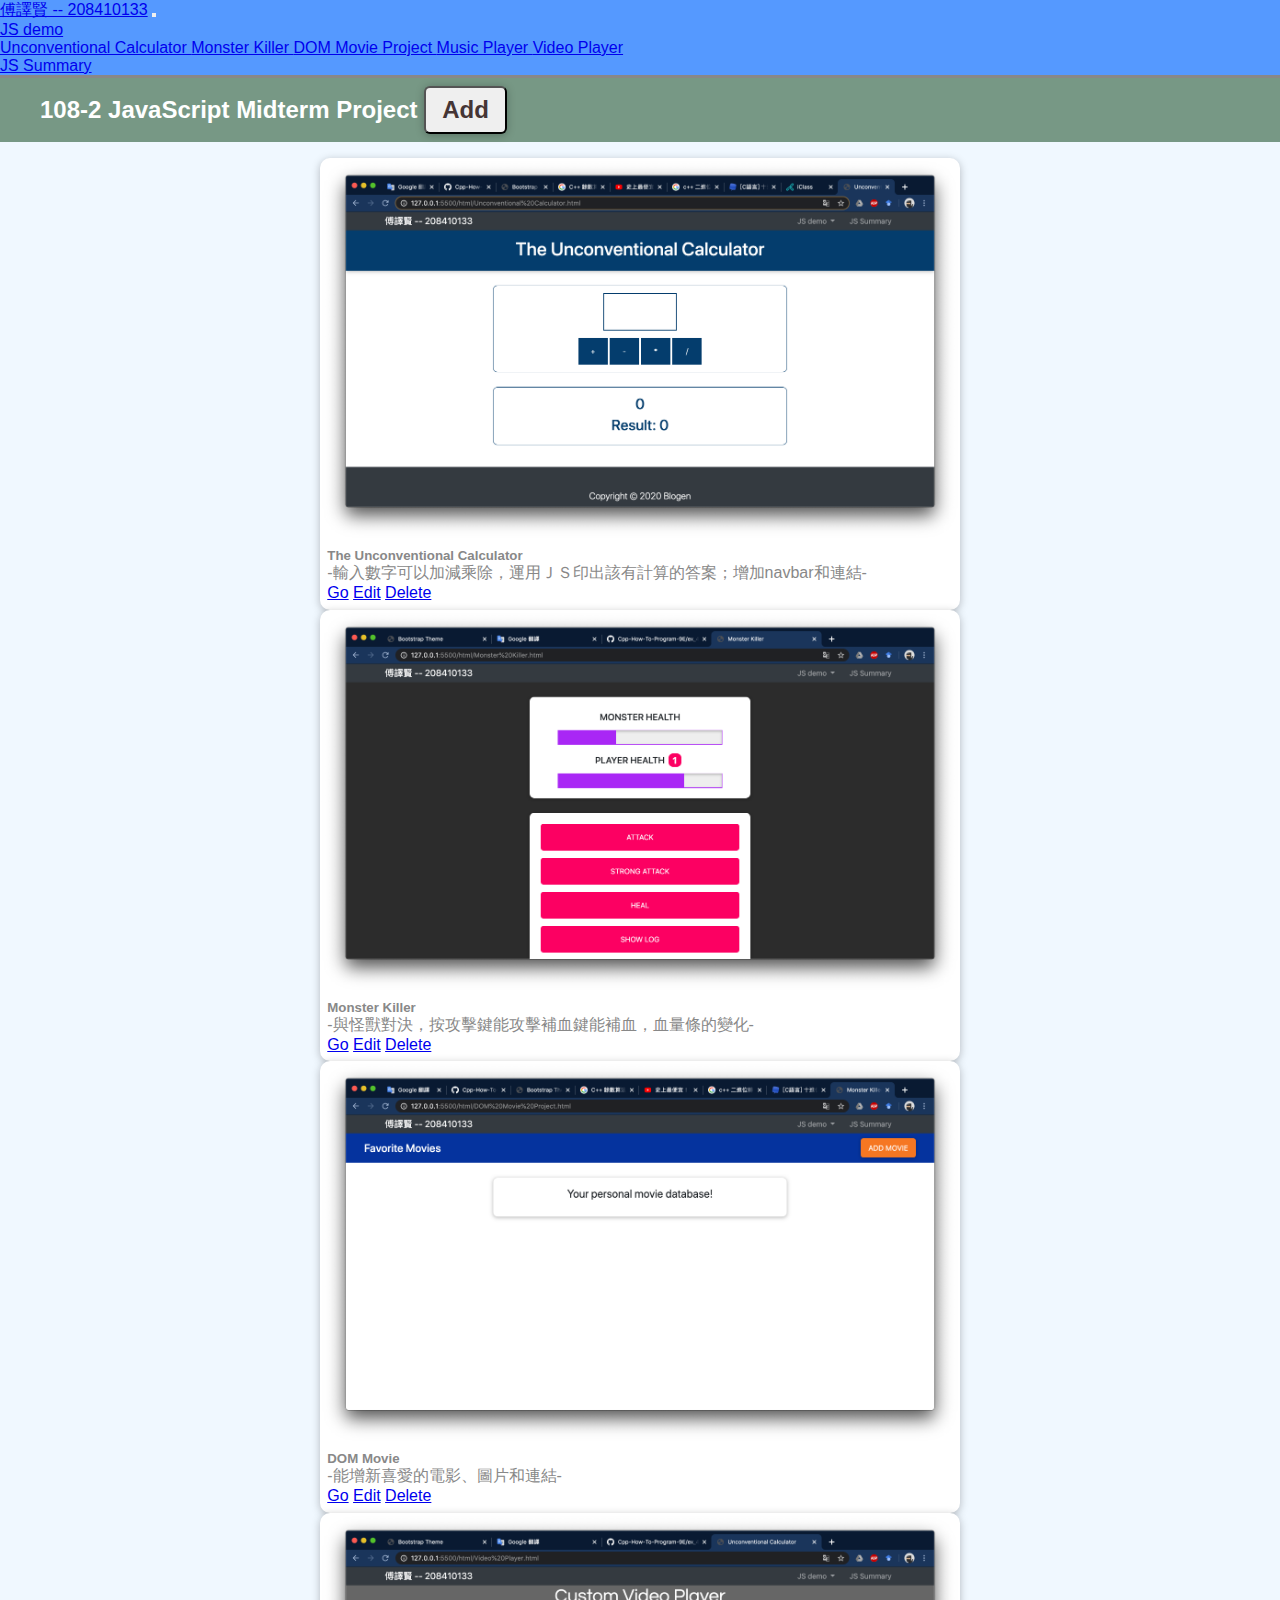
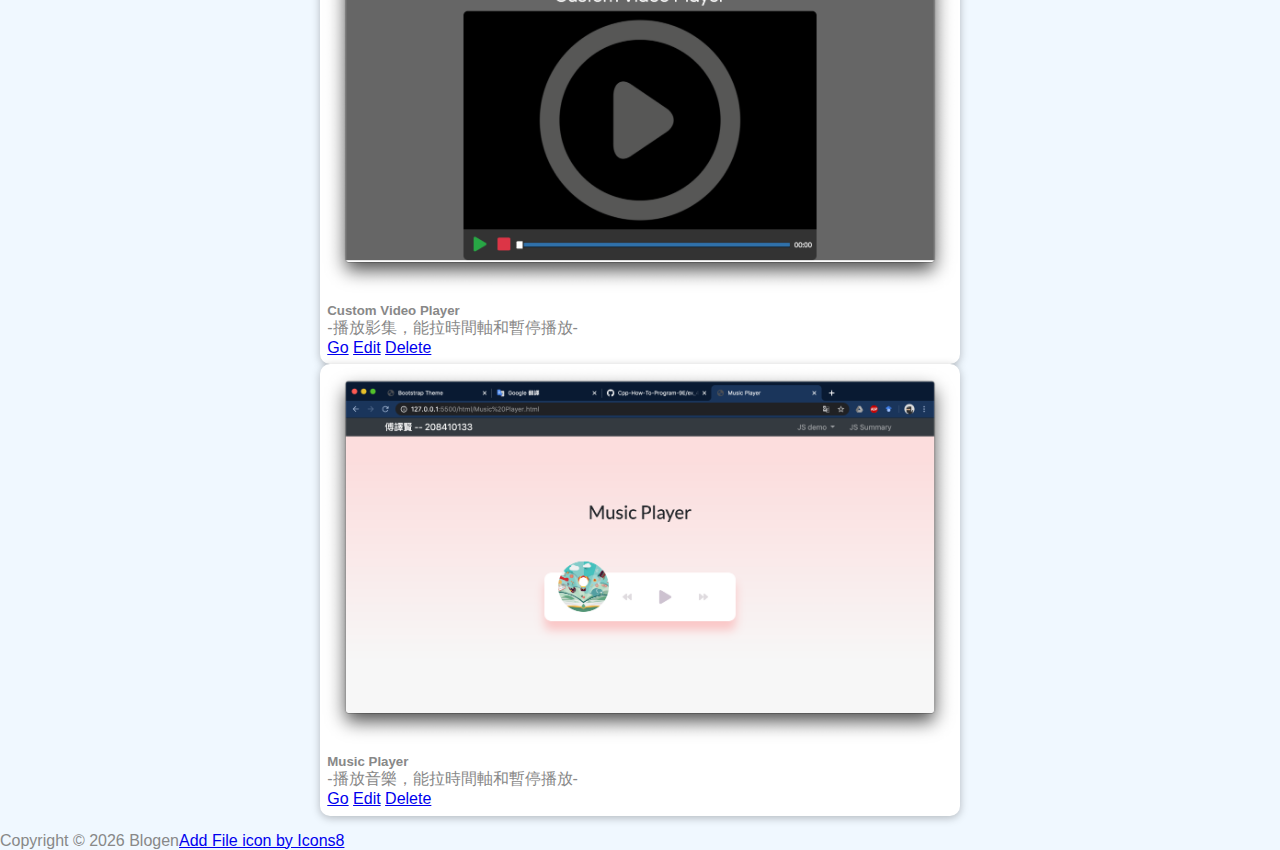
==== project/index.html @ 4c49f6ce ". q8" ====
<!DOCTYPE html>
<html lang="en">

<head>
  <meta charset="UTF-8">
  <meta name="viewport" content="width=device-width, initial-scale=1.0">
  <meta http-equiv="X-UA-Compatible" content="ie=edge">
  <link rel="stylesheet" href="https://use.fontawesome.com/releases/v5.0.13/css/all.css" integrity="sha384-DNOHZ68U8hZfKXOrtjWvjxusGo9WQnrNx2sqG0tfsghAvtVlRW3tvkXWZh58N9jp"
    crossorigin="anonymous">
  <link rel="stylesheet" href="https://stackpath.bootstrapcdn.com/bootstrap/4.1.1/css/bootstrap.min.css" integrity="sha384-WskhaSGFgHYWDcbwN70/dfYBj47jz9qbsMId/iRN3ewGhXQFZCSftd1LZCfmhktB"
    crossorigin="anonymous">
  <link rel="stylesheet" href="../project/css/style.css">
  <link rel="stylesheet" href="../project/css/app.css">

  <title>Bootstrap Theme</title>
</head>

<body>
  <section>
    <div id="backdrop"></div>
    <div class="modal card" id="add-modal">
      <div class="modal__content">
        <label for="title">ImageUrl</label>
        <input type="text" name="title" id="title" />
        <label for="image-url">Title</label>
        <input type="text" name="image-url" id="image-url" />
        <label for="title">description</label>
        <input type="text" name="title" id="title" />
        
        <label for="rating">Your Rating</label>
        <input
          type="number"
          step="1"
          max="5"
          min="1"
          name="rating"
          id="rating"
        />
        <label for="title">demoUrl</label>
        <input type="text" name="title" id="title" />
      </div>
      <div class="modal__actions">
        <button class="btn btn--passive">Cancel</button>
        <button class="btn btn--success">Add</button>
      </div>
    </div>
    <div class="modal card" id="delete-modal">
      <h2 class="modal__title">Are you sure?</h2>
      <p class="modal__content">
        Are you sure you want to delete this item? This action can't be made
        undone!
      </p>
      <div class="modal__actions">
        <button class="btn btn--passive">No (Cancel)</button>
        <button class="btn btn--danger">Yes</button>
      </div>
    </div>
</section>
  <nav class="navbar navbar-expand-sm navbar-dark bg-dark p-0">
    <div class="container">
      <a href="../project/index.html" class="navbar-brand">傅譯賢 -- 208410133</a>
      <button class="navbar-toggler" data-toggle="collapse" data-target="#navbarCollapse">
        <span class="navbar-toggler-icon"></span>
      </button>
      <div class="collapse navbar-collapse" id="navbarCollapse">


        <ul class="navbar-nav ml-auto">
          <li class="nav-item dropdown mr-3">
            <a href="#" class="nav-link dropdown-toggle" data-toggle="dropdown">
          JS demo
            </a>
            <div class="dropdown-menu">
              <a href="../project/html/Unconventional Calculator.html" class="dropdown-item">
                 Unconventional Calculator
              </a>
              <a href="../project/html/Monster Killer.html" class="dropdown-item">
                 Monster Killer
              </a>
              <a href="../project/html/DOM Movie Project.html" class="dropdown-item">
                 DOM Movie Project
              </a>
              <a href="../project/html/Music Player.html" class="dropdown-item">
                 Music Player
              </a>
              <a href="../project/html/Video Player.html" class="dropdown-item">
                 Video Player
              </a>
            </div>
          </li>
          <li class="nav-item">
            <a href="../project/index.html" class="nav-link">
              JS Summary
            </a>
          </li>
        </ul>
      </div>
    </div>
  </nav>
  <!-- HEADER -->
  <header id="main-header" class="py-2 text-white text-center">
    <div class="container">
      <div class="row justify-content-center pb-1">
        <div class="col-md-6 " >
          <h3>
            108-2 JavaScript Midterm Project 
            <button class="btn btn-danger" id="add-btn">
              Add
            </button>
          </h3>
          </div>
      </div>
    </div>
    </header>
  

  <section>
    <div class="container">
      <div class="card-columns" id="movie-list" >       
     <div class="item" >
            <div class="card text-center mb-3">
              <a href="../project/html/Unconventional Calculator.html">
              <img class="card-img-top" src="../project/img/1.png" alt="Card image cap">
            </a>
              <div class="card-body">
                <h5 class="card-title">The Unconventional Calculator</h5>
                <p class="card-text">-輸入數字可以加減乘除，運用ＪＳ印出該有計算的答案；增加navbar和連結-</p>
                <a href="../project/html/Unconventional Calculator.html" class="btn btn-outline-info">Go</a>
                <a href="#" class="btn btn-outline-success">Edit</a>
                <a href="#" class="btn btn-outline-danger">Delete</a>
            </div>
     </div>
    </div>
     <div class="item ">
          <div class="card text-center mb-3">
            <a href="../project/html/Monster Killer.html">
            <img class="card-img-top" src="../project/img/2.png" alt="Card image cap">
          </a>
            <div class="card-body">
              <h5 class="card-title">Monster Killer</h5>
              <p class="card-text">-與怪獸對決，按攻擊鍵能攻擊補血鍵能補血，血量條的變化-</p>
              <a href="../project/html/Monster Killer.html" class="btn btn-outline-info">Go</a>
              <a href="#" class="btn btn-outline-success">Edit</a>
              <a href="#" class="btn btn-outline-danger">Delete</a>
          </div>
        </div>
      </div>
      <div class="item ">
        <div class="card text-center mb-3">
          <a href="../project/html/DOM Movie Project.html">
          <img class="card-img-top" src="../project/img/3.png" alt="Card image cap">
        </a>
          <div class="card-body">
            <h5 class="card-title">DOM Movie</h5>
            <p class="card-text">-能增新喜愛的電影、圖片和連結-</p>
            <a href="../project/html/DOM Movie Project.html" class="btn btn-outline-info">Go</a>
            <a href="#" class="btn btn-outline-success">Edit</a>
            <a href="#" class="btn btn-outline-danger">Delete</a>
        </div>
      </div>
    </div>
    <div class="item ">
      <div class="card text-center mb-3">
        <a href="../project/html/Video Player.html">
        <img class="card-img-top" src="../project/img/4.png" alt="Card image cap">
      </a>
        <div class="card-body">
          <h5 class="card-title">Custom Video Player</h5>
          <p class="card-text">-播放影集，能拉時間軸和暫停播放-</p>
          <a href="../project/html/Video Player.html" class="btn btn-outline-info">Go</a>
          <a href="#" class="btn btn-outline-success">Edit</a>
          <a href="#" class="btn btn-outline-danger">Delete</a>
      </div>
    </div>
  </div>
  <div class="item ">
    <div class="card text-center mb-3">
      <a href="../project/html/Music Player.html">
      <img class="card-img-top" src="../project/img/5.png" alt="Card image cap">
    </a>
      <div class="card-body">
        <h5 class="card-title">Music Player</h5>
        <p class="card-text">-播放音樂，能拉時間軸和暫停播放-</p>
        <a href="../project/html/Music Player.html" class="btn btn-outline-info">Go</a>
        <a href="#" class="btn btn-outline-success">Edit</a>
        <a href="#" class="btn btn-outline-danger">Delete</a>
    </div>
  </div>
</div>

      
      </div>
    </div>
  
  </section>




 

  <!-- FOOTER -->
  <footer id="main-footer" class="bg-dark text-white mt-5 p-5">
    <div class="container">
      <div class="row">
        <div class="col">
          <p class="lead text-center">
            Copyright &copy;
            <span id="year"></span>
            Blogen<a href="https://icons8.com/icon/42876/add-file">Add File icon by Icons8</a>
          </p>
        </div>
      </div>
    </div>
  </footer>



<script src="../project/js/app.js"></script>
  <script src="http://code.jquery.com/jquery-3.3.1.min.js" integrity="sha256-FgpCb/KJQlLNfOu91ta32o/NMZxltwRo8QtmkMRdAu8="
    crossorigin="anonymous"></script>
  <script src="https://cdnjs.cloudflare.com/ajax/libs/popper.js/1.14.3/umd/popper.min.js" integrity="sha384-ZMP7rVo3mIykV+2+9J3UJ46jBk0WLaUAdn689aCwoqbBJiSnjAK/l8WvCWPIPm49"
    crossorigin="anonymous"></script>
  <script src="https://stackpath.bootstrapcdn.com/bootstrap/4.1.1/js/bootstrap.min.js" integrity="sha384-smHYKdLADwkXOn1EmN1qk/HfnUcbVRZyYmZ4qpPea6sjB/pTJ0euyQp0Mk8ck+5T"
    crossorigin="anonymous"></script>
  <script src="https://cdn.ckeditor.com/4.9.2/standard/ckeditor.js"></script>

  <script>
    // Get the current year for the copyright
    $('#year').text(new Date().getFullYear());

    CKEDITOR.replace('editor1');
  </script>



</body>

</html>
---- project/css/style.css ----
* {  
    padding: 0;  
    margin: 0;  
    box-sizing: border-box;
}
html {
    font-family: sans-serif;
  }

body{
    margin: 0;
    background: aliceblue;
    color: #888888;

}
  
button:focus {
    outline: none;
  }
.navbar{
    border-bottom: #888888 3px solid;
}
nav{
    background: #5599FF;
}
.slider-item{
    height: 400px;
}
header{
    background-color: rgba(16, 70, 29, 0.543);
    width: 100%;
    height: 4rem;
    display: flex;
    justify-content: space-between;
    align-items: center;
    padding: 0 2.5rem;
} 
#AAA{
    flex-wrap: wrap-reverse;
}

.card-columns {
    position: relative;
    width: 500px;
    margin: 10px;
    align-items: center; 
    justify-content: center;
  }


  .card-img-top {
    width: 100%;
    border-top-left-radius: calc(.25rem - 1px);
    border-top-right-radius: calc(.25rem - 1px);
}
img {
    vertical-align: middle;
    border-style: none;
}

.card-body {
  -ms-flex: 1 1 auto;
  flex: 1 1 auto;
  padding: 0.4555rem;
}
    header h3 {
    margin: 0;
    color: white;
    font-size: 1.5rem;
  }
  header button {
    color:#453535;
    font: inherit;
    border-radius: 6px;
    cursor: pointer;
  }
    label {
    font-weight: bold;
    margin: 0.5rem 0;
    color: #464646;
  }
/*  */
---- project/css/app.css ----
* {
    box-sizing: border-box;
  }
  
  html {
    font-family: sans-serif;
  }
  
  body {
    margin: 0;
  }
  
  button:focus {
    outline: none;
  }
  
  header {
    width: 100%;
    height: 4rem;
    display: flex;
    justify-content: space-between;
    align-items: center;
 
  }
  
  header h1 {
    margin: 0;
    color: white;
    font-size: 1.5rem;
  }
  
  header button {
    font: inherit;
    padding: 0.5rem 1rem;

    border-radius: 6px;
    box-shadow: 0 1px 8px rgba(0, 0, 0, 0.26);
    cursor: pointer;
  }
  
  header button:hover,
  header button:active {
    background: #f3cc4b;
    border-color: #f3cc4b;
    color: #995200;
  }
  
  label {
    font-weight: bold;
    margin: 0.5rem 0;
    color: #464646;
  }
  
  input {
    font: inherit;
    border: 1px solid #ccc;
    padding: 0.4rem 0.2rem;
    color: #383838;
  }
  
  input:focus {
    outline: none;
    background: #fff1c4;
  }

  
  .btn:hover,
  .btn:active {
    background: #f67722;
    border-color: #f67722;
  }
  
  .btn--passive {
    color: #00329e;
    background: transparent;
    border: none;
    box-shadow: none;
  }
  
  .btn--passive:hover,
  .btn--passive:active {
    background: #aec6f8;
  }
  
  .btn--danger {
    background: #d30808;
    color: white;
    border-color: #d30808;
  }
  
  .btn--danger:hover,
  .btn--danger:active {
    background: #ff3217;
    border-color: #ff3217;
  }
  
  .card {
    background: white;
    border-radius: 10px;
    box-shadow: 0 2px 8px rgba(0, 0, 0, 0.26);
  }
  
  .modal {
    position: fixed;
    z-index: 100;
    width: 80%;
    top: 30vh;
    left: 10%;
    display: none;
  }
  
  .modal.visible {
    display: block;
    animation: fade-slide-in 0.3s ease-out forwards;
  }
  
  .modal .modal__title {
    margin: 0;
    padding: 1rem;
    border-bottom: 1px solid #00329e;
    background: #00329e;
    color: white;
    border-radius: 10px 10px 0 0;
  }
  
  .modal .modal__content {
    padding: 1rem;
  }
  
  .modal .modal__actions {
    padding: 1rem;
    display: flex;
    justify-content: flex-end;
  }
  
  .movie-element {
    margin: 1rem 0;
    box-shadow: 0 2px 8px rgba(0, 0, 0, 0.26);
    border-radius: 10px;
    display: flex;
  }
  
  .movie-element h2,
  .movie-element p {
    font-size: 1.25rem;
    margin: 0;
  }
  
  .movie-element h2 {
    color: #383838;
    margin-bottom: 1rem;
  }
  
  .movie-element p {
    color: white;
    display: inline;
    background: #f67722;
    padding: 0.25rem 1rem;
    border-radius: 15px;
  }
  
  .movie-element__image {
    flex: 1;
    border-radius: 10px 0 0 10px;
    overflow: hidden;
  }
  
  .movie-element__image img {
    height: 100%;
    width: 100%;
    object-fit: cover;
  }
  
  .movie-element__info {
    flex: 2;
    padding: 1rem;
  }
  
  #entry-text {
    width: 40rem;
    margin: 2rem auto;
    max-width: 80%;
    padding: 1rem;
  }
  
  #entry-text p {
    font-size: 1.5rem;
    text-align: center;
  }
  
  #movie-list {
    list-style: none;
    width: 40rem;
    max-width: 100%;
    margin: 1rem auto;
    padding: 0;
/* 
    position: relative;
    width: 300px;
    margin: 10px;
    align-items: center; 
    justify-content: center; */
    
  }
  
  #backdrop {
    position: fixed;
    width: 100%;
    height: 100vh;
    top: 0;
    left: 0;
    background: rgba(0, 0, 0, 0.75);
    z-index: 10;
    pointer-events: none;
    display: none;
  }
  
  #backdrop.visible {
    display: block;
    pointer-events: all;
  }
  
  #add-modal .modal__content {
    display: flex;
    flex-direction: column;
  }
  
  @media (min-width: 768px) {
    .modal {
      width: 40rem;
      left: calc(50% - 20rem);
    }
  }
  
  @keyframes fade-slide-in {
    from {
      transform: translateY(-5rem);
    }
    to {
      transform: translateY(0);
    }
  }
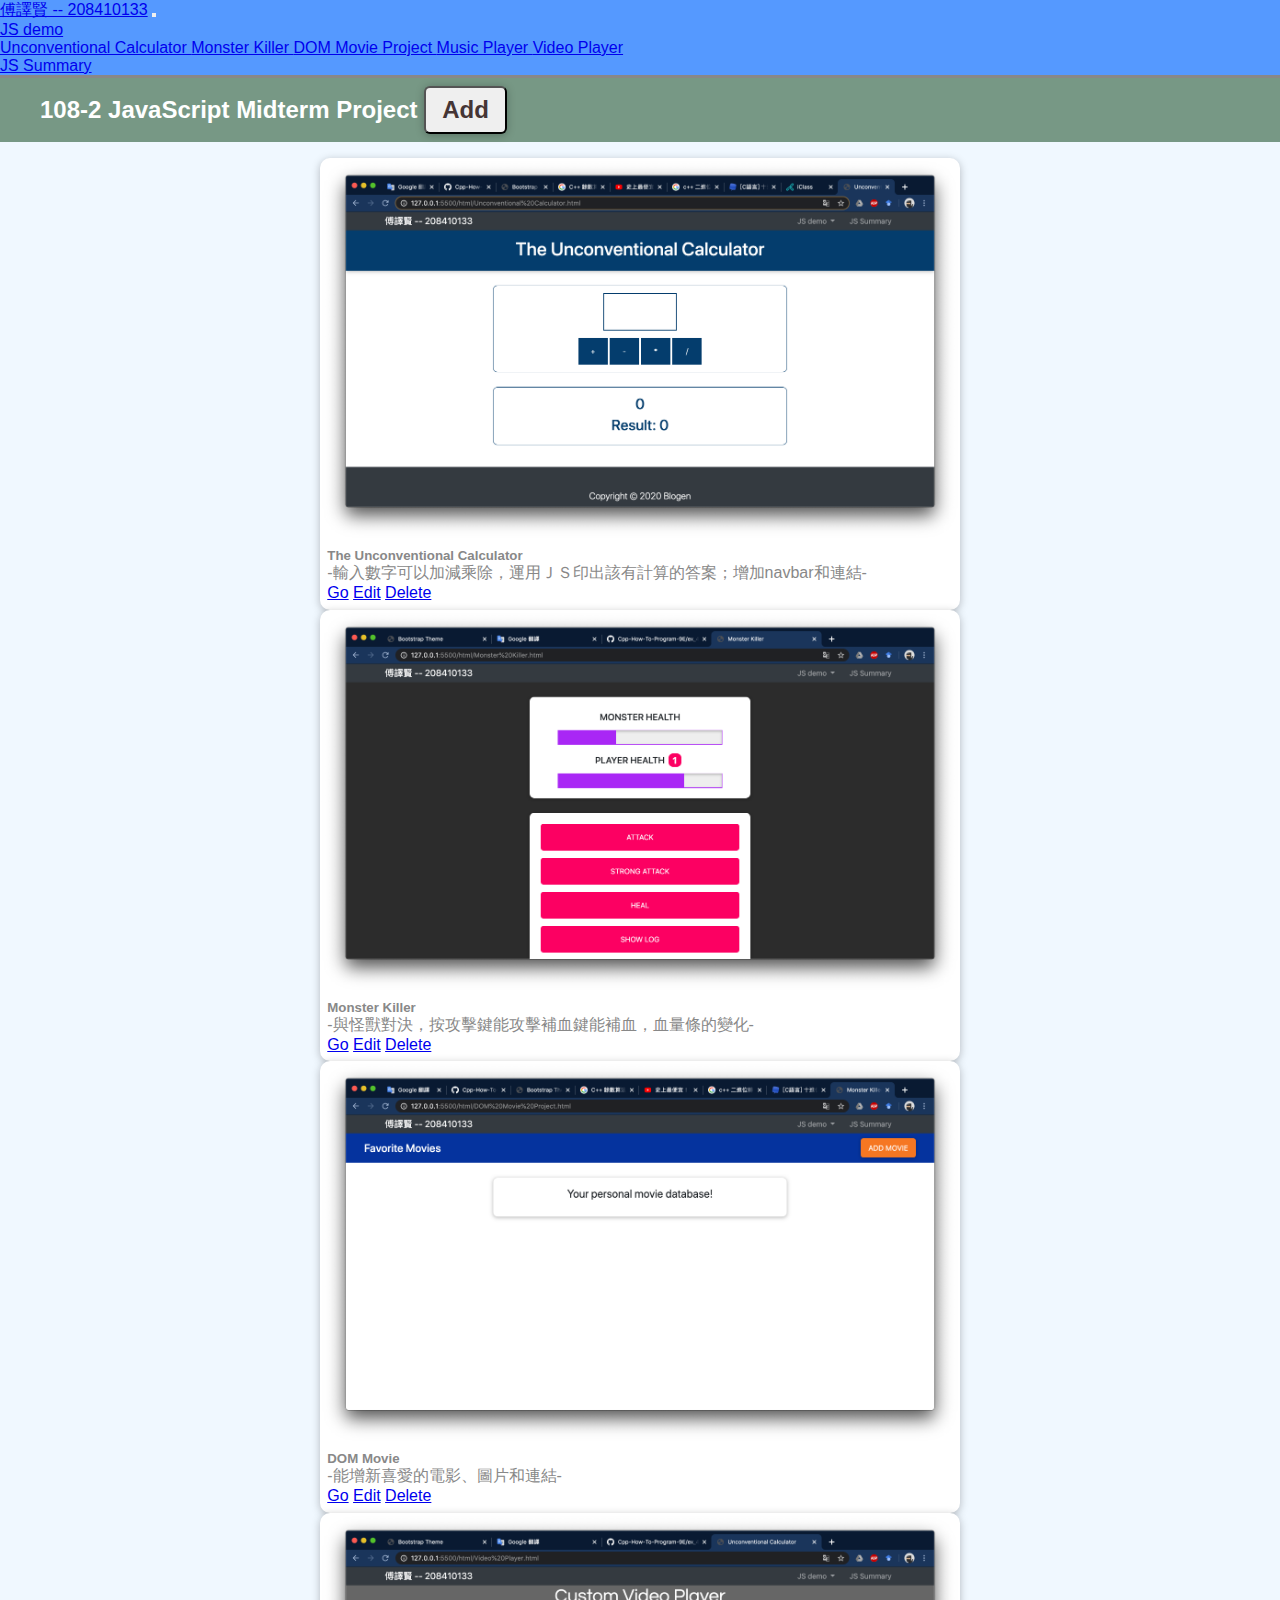
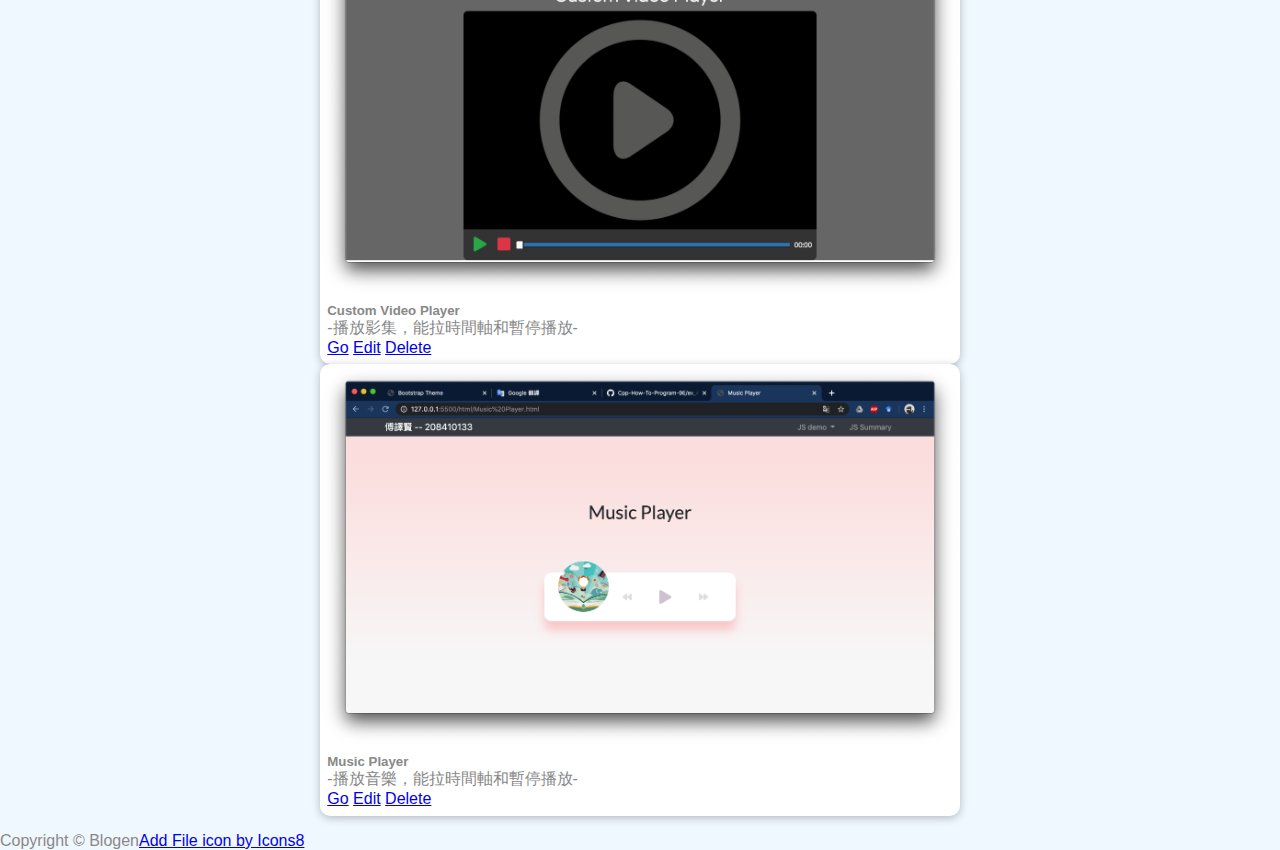
==== commit f6ed6d25: "Update index.html" ====
--- a/project/index.html
+++ b/project/index.html
@@ -217,8 +217,7 @@
 
 
 <script src="../project/js/app.js"></script>
-  <script src="http://code.jquery.com/jquery-3.3.1.min.js" integrity="sha256-FgpCb/KJQlLNfOu91ta32o/NMZxltwRo8QtmkMRdAu8="
-    crossorigin="anonymous"></script>
+<script src="https://code.jquery.com/jquery-3.5.0.min.js" integrity="sha256-xNzN2a4ltkB44Mc/Jz3pT4iU1cmeR0FkXs4pru/JxaQ=" crossorigin="anonymous"></script>
   <script src="https://cdnjs.cloudflare.com/ajax/libs/popper.js/1.14.3/umd/popper.min.js" integrity="sha384-ZMP7rVo3mIykV+2+9J3UJ46jBk0WLaUAdn689aCwoqbBJiSnjAK/l8WvCWPIPm49"
     crossorigin="anonymous"></script>
   <script src="https://stackpath.bootstrapcdn.com/bootstrap/4.1.1/js/bootstrap.min.js" integrity="sha384-smHYKdLADwkXOn1EmN1qk/HfnUcbVRZyYmZ4qpPea6sjB/pTJ0euyQp0Mk8ck+5T"
